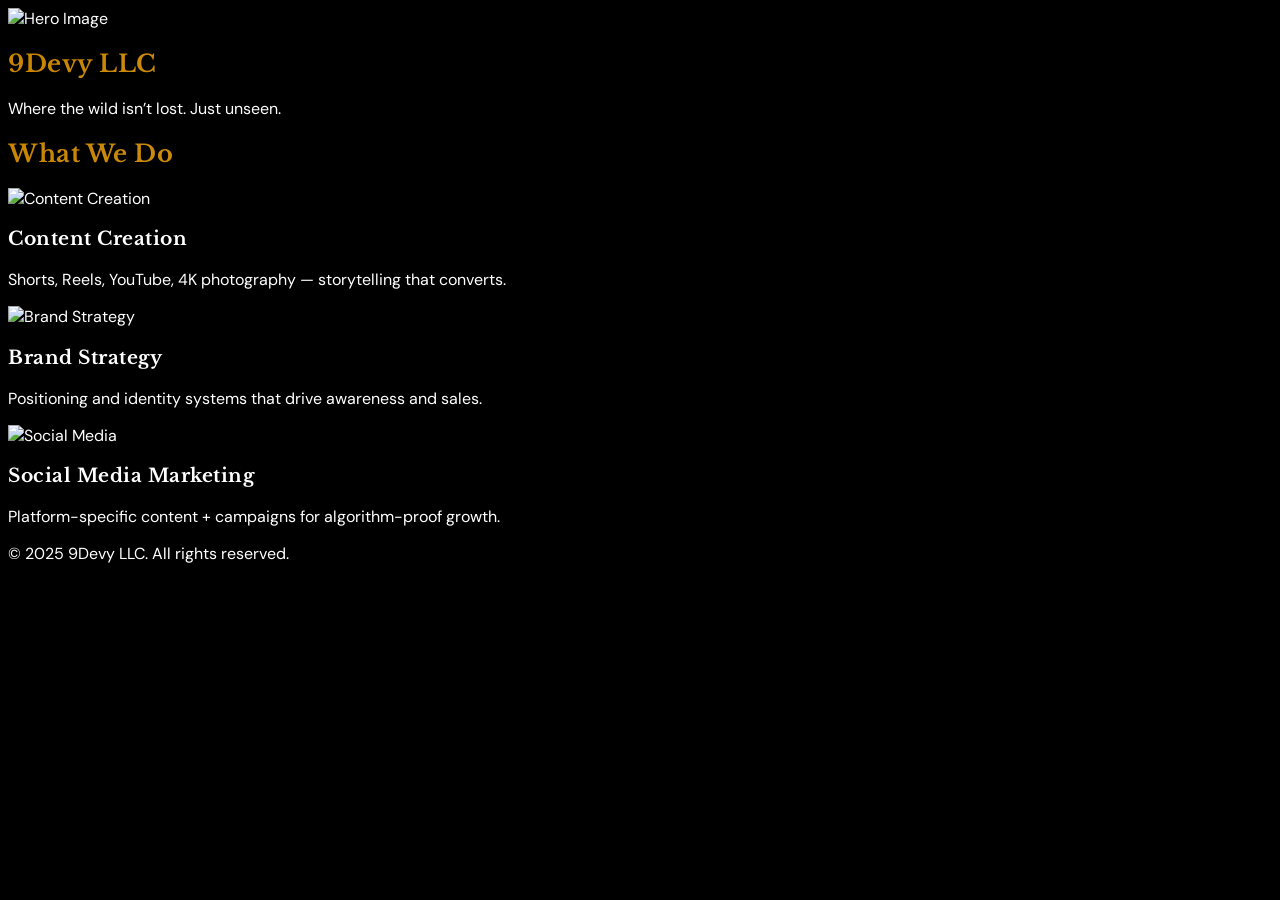
==== index.html @ cd8a5a73 "index.html" ====
<!DOCTYPE html>
<html lang="en" class="scroll-smooth">
<head>
  <meta charset="UTF-8" />
  <meta name="viewport" content="width=device-width, initial-scale=1.0" />
  <title>9Devy LLC — Where the Wild Isn’t Lost. Just Unseen.</title>
  <script src="https://cdn.tailwindcss.com"></script>
  <script src="https://unpkg.com/aos@2.3.4/dist/aos.js"></script>
  <link href="https://unpkg.com/aos@2.3.4/dist/aos.css" rel="stylesheet" />
  <link href="https://fonts.googleapis.com/css2?family=Libre+Baskerville:wght@700&family=DM+Sans:wght@400;700&display=swap" rel="stylesheet">
  <style>
    body {
      font-family: 'DM Sans', sans-serif;
      background-color: #000;
      color: #fff;
    }
    h1, h2, h3 {
      font-family: 'Libre Baskerville', serif;
      letter-spacing: 0.5px;
    }
    .gold-gradient {
      background: linear-gradient(to right, #C78500, #e3b062);
      -webkit-background-clip: text;
      -webkit-text-fill-color: transparent;
    }
    .overlay {
      background: linear-gradient(to bottom, rgba(0,0,0,0.4), rgba(0,0,0,0.8));
    }
  </style>
</head>

<body class="overflow-x-hidden">

  <!-- Hero Section -->
  <section class="relative h-screen flex items-center justify-center text-center">
    <img src="https://images.unsplash.com/photo-1506744038136-46273834b3fb?auto=format&fit=crop&w=1600&q=80" class="absolute inset-0 w-full h-full object-cover" alt="Hero Image" />
    <div class="absolute inset-0 overlay"></div>
    <div class="z-10 px-4">
      <h1 class="text-6xl md:text-7xl font-extrabold gold-gradient uppercase tracking-wider" data-aos="fade-up">9Devy LLC</h1>
      <p class="mt-6 text-xl text-gray-300 italic" data-aos="fade-up" data-aos-delay="200">Where the wild isn’t lost. Just unseen.</p>
    </div>
  </section>

  <!-- Services Section -->
  <section class="py-24 px-6 bg-black">
    <div class="max-w-6xl mx-auto text-center">
      <h2 class="text-5xl font-bold gold-gradient uppercase mb-16" data-aos="fade-up">What We Do</h2>
      <div class="grid md:grid-cols-3 gap-10">
        <div class="relative rounded-xl overflow-hidden shadow-lg group" data-aos="zoom-in">
          <img src="https://images.unsplash.com/photo-1580894732444-12fd6b9b1a06?auto=format&fit=crop&w=800&q=80" class="w-full h-64 object-cover group-hover:scale-105 transition-transform duration-500" alt="Content Creation">
          <div class="absolute inset-0 bg-black bg-opacity-70 p-8 flex flex-col justify-end">
            <h3 class="text-2xl font-semibold text-white mb-2">Content Creation</h3>
            <p class="text-gray-400 text-sm">Shorts, Reels, YouTube, 4K photography — storytelling that converts.</p>
          </div>
        </div>

        <div class="relative rounded-xl overflow-hidden shadow-lg group" data-aos="zoom-in" data-aos-delay="100">
          <img src="https://images.unsplash.com/photo-1515378791036-0648a3ef77b2?auto=format&fit=crop&w=800&q=80" class="w-full h-64 object-cover group-hover:scale-105 transition-transform duration-500" alt="Brand Strategy">
          <div class="absolute inset-0 bg-black bg-opacity-70 p-8 flex flex-col justify-end">
            <h3 class="text-2xl font-semibold text-white mb-2">Brand Strategy</h3>
            <p class="text-gray-400 text-sm">Positioning and identity systems that drive awareness and sales.</p>
          </div>
        </div>

        <div class="relative rounded-xl overflow-hidden shadow-lg group" data-aos="zoom-in" data-aos-delay="200">
          <img src="https://images.unsplash.com/photo-1606761568499-6b4083f0f1a3?auto=format&fit=crop&w=800&q=80" class="w-full h-64 object-cover group-hover:scale-105 transition-transform duration-500" alt="Social Media">
          <div class="absolute inset-0 bg-black bg-opacity-70 p-8 flex flex-col justify-end">
            <h3 class="text-2xl font-semibold text-white mb-2">Social Media Marketing</h3>
            <p class="text-gray-400 text-sm">Platform-specific content + campaigns for algorithm-proof growth.</p>
          </div>
        </div>
      </div>
    </div>
  </section>

  <!-- Footer -->
  <footer class="bg-black text-gray-500 py-10 text-center text-sm border-t border-[#222]">
    <p>&copy; 2025 9Devy LLC. All rights reserved.</p>
  </footer>

  <script>
    AOS.init();
  </script>
</body>
</html>
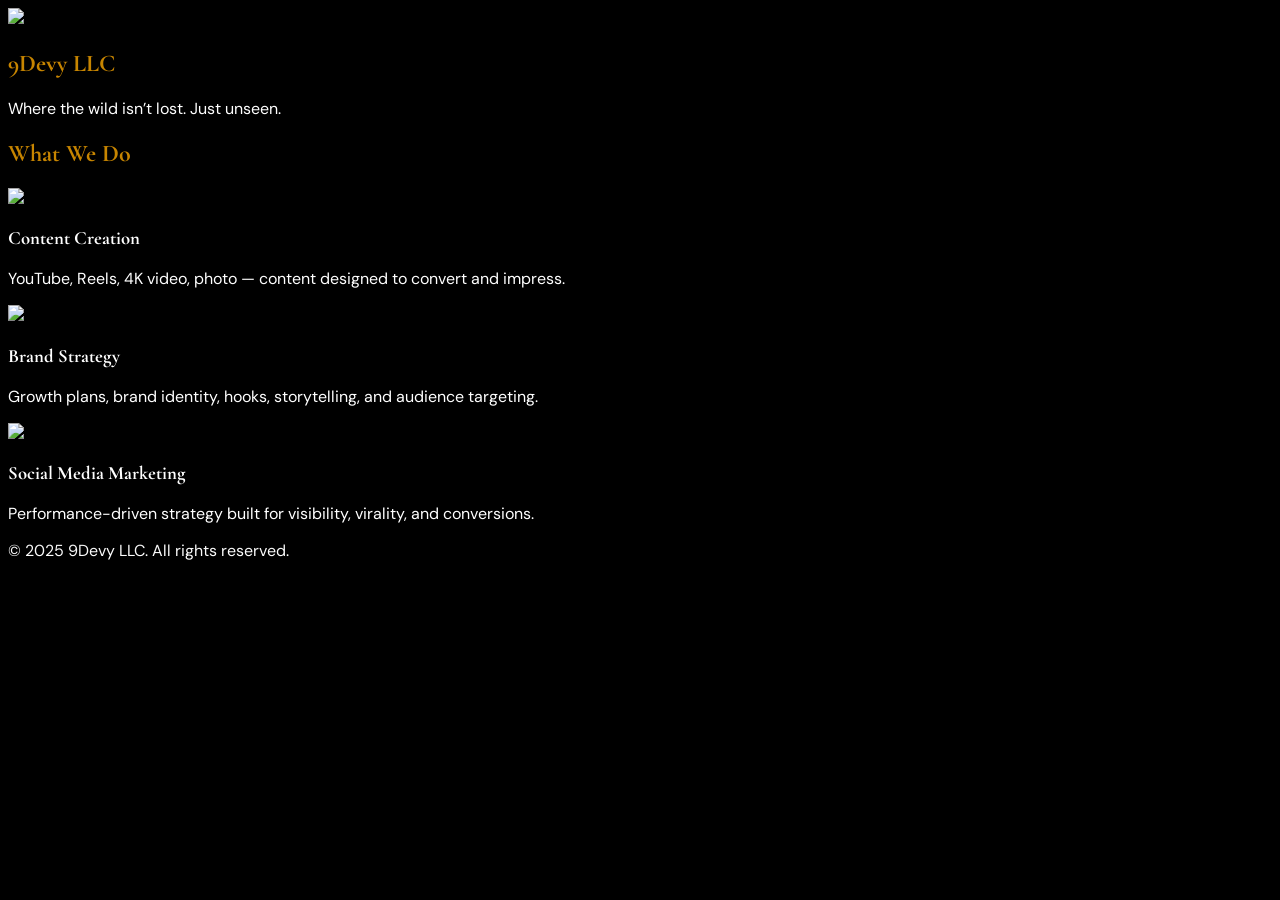
==== commit 8c720f1e: "Update index.html" ====
--- a/index.html
+++ b/index.html
@@ -1,13 +1,13 @@
 <!DOCTYPE html>
-<html lang="en" class="scroll-smooth">
+<html lang="en">
 <head>
   <meta charset="UTF-8" />
   <meta name="viewport" content="width=device-width, initial-scale=1.0" />
-  <title>9Devy LLC — Where the Wild Isn’t Lost. Just Unseen.</title>
+  <title>9Devy LLC — Creative Growth</title>
   <script src="https://cdn.tailwindcss.com"></script>
   <script src="https://unpkg.com/aos@2.3.4/dist/aos.js"></script>
   <link href="https://unpkg.com/aos@2.3.4/dist/aos.css" rel="stylesheet" />
-  <link href="https://fonts.googleapis.com/css2?family=Libre+Baskerville:wght@700&family=DM+Sans:wght@400;700&display=swap" rel="stylesheet">
+  <link href="https://fonts.googleapis.com/css2?family=Cormorant+Garamond:wght@600;700&family=DM+Sans:wght@400;700&display=swap" rel="stylesheet">
   <style>
     body {
       font-family: 'DM Sans', sans-serif;
@@ -15,58 +15,57 @@
       color: #fff;
     }
     h1, h2, h3 {
-      font-family: 'Libre Baskerville', serif;
-      letter-spacing: 0.5px;
+      font-family: 'Cormorant Garamond', serif;
     }
-    .gold-gradient {
-      background: linear-gradient(to right, #C78500, #e3b062);
-      -webkit-background-clip: text;
-      -webkit-text-fill-color: transparent;
+    .gold {
+      color: #C78500;
     }
     .overlay {
-      background: linear-gradient(to bottom, rgba(0,0,0,0.4), rgba(0,0,0,0.8));
+      background: linear-gradient(to bottom, rgba(0,0,0,0.5), #000);
+    }
+    .card-shadow {
+      box-shadow: 0 10px 20px rgba(0,0,0,0.4);
     }
   </style>
 </head>
-
 <body class="overflow-x-hidden">
-
-  <!-- Hero Section -->
+  <!-- Hero -->
   <section class="relative h-screen flex items-center justify-center text-center">
-    <img src="https://images.unsplash.com/photo-1506744038136-46273834b3fb?auto=format&fit=crop&w=1600&q=80" class="absolute inset-0 w-full h-full object-cover" alt="Hero Image" />
+    <img src="https://images.unsplash.com/photo-1527255141490-3f4ec6c04b44?auto=format&fit=crop&w=1600&q=80" class="absolute inset-0 w-full h-full object-cover" />
     <div class="absolute inset-0 overlay"></div>
-    <div class="z-10 px-4">
-      <h1 class="text-6xl md:text-7xl font-extrabold gold-gradient uppercase tracking-wider" data-aos="fade-up">9Devy LLC</h1>
-      <p class="mt-6 text-xl text-gray-300 italic" data-aos="fade-up" data-aos-delay="200">Where the wild isn’t lost. Just unseen.</p>
+    <div class="z-10 px-6" data-aos="fade-up">
+      <h1 class="text-6xl md:text-7xl font-bold gold uppercase tracking-widest">9Devy LLC</h1>
+      <p class="mt-4 text-xl text-gray-300 italic">Where the wild isn’t lost. Just unseen.</p>
     </div>
   </section>
 
-  <!-- Services Section -->
-  <section class="py-24 px-6 bg-black">
+  <!-- Services -->
+  <section class="py-20 px-6 bg-black">
     <div class="max-w-6xl mx-auto text-center">
-      <h2 class="text-5xl font-bold gold-gradient uppercase mb-16" data-aos="fade-up">What We Do</h2>
+      <h2 class="text-5xl font-bold gold uppercase mb-16" data-aos="fade-up">What We Do</h2>
       <div class="grid md:grid-cols-3 gap-10">
-        <div class="relative rounded-xl overflow-hidden shadow-lg group" data-aos="zoom-in">
-          <img src="https://images.unsplash.com/photo-1580894732444-12fd6b9b1a06?auto=format&fit=crop&w=800&q=80" class="w-full h-64 object-cover group-hover:scale-105 transition-transform duration-500" alt="Content Creation">
-          <div class="absolute inset-0 bg-black bg-opacity-70 p-8 flex flex-col justify-end">
-            <h3 class="text-2xl font-semibold text-white mb-2">Content Creation</h3>
-            <p class="text-gray-400 text-sm">Shorts, Reels, YouTube, 4K photography — storytelling that converts.</p>
+        <!-- Card 1 -->
+        <div class="rounded-xl overflow-hidden card-shadow group" data-aos="fade-up" data-aos-delay="100">
+          <img src="https://images.unsplash.com/photo-1581090464777-f3220bbe1b8e?auto=format&fit=crop&w=800&q=80" class="w-full h-60 object-cover group-hover:scale-105 transition-transform duration-500" />
+          <div class="bg-[#111] p-6">
+            <h3 class="text-2xl font-semibold mb-2">Content Creation</h3>
+            <p class="text-gray-400 text-sm">YouTube, Reels, 4K video, photo — content designed to convert and impress.</p>
           </div>
         </div>
-
-        <div class="relative rounded-xl overflow-hidden shadow-lg group" data-aos="zoom-in" data-aos-delay="100">
-          <img src="https://images.unsplash.com/photo-1515378791036-0648a3ef77b2?auto=format&fit=crop&w=800&q=80" class="w-full h-64 object-cover group-hover:scale-105 transition-transform duration-500" alt="Brand Strategy">
-          <div class="absolute inset-0 bg-black bg-opacity-70 p-8 flex flex-col justify-end">
-            <h3 class="text-2xl font-semibold text-white mb-2">Brand Strategy</h3>
-            <p class="text-gray-400 text-sm">Positioning and identity systems that drive awareness and sales.</p>
+        <!-- Card 2 -->
+        <div class="rounded-xl overflow-hidden card-shadow group" data-aos="fade-up" data-aos-delay="200">
+          <img src="https://images.unsplash.com/photo-1595152772835-219674b2a8a0?auto=format&fit=crop&w=800&q=80" class="w-full h-60 object-cover group-hover:scale-105 transition-transform duration-500" />
+          <div class="bg-[#111] p-6">
+            <h3 class="text-2xl font-semibold mb-2">Brand Strategy</h3>
+            <p class="text-gray-400 text-sm">Growth plans, brand identity, hooks, storytelling, and audience targeting.</p>
           </div>
         </div>
-
-        <div class="relative rounded-xl overflow-hidden shadow-lg group" data-aos="zoom-in" data-aos-delay="200">
-          <img src="https://images.unsplash.com/photo-1606761568499-6b4083f0f1a3?auto=format&fit=crop&w=800&q=80" class="w-full h-64 object-cover group-hover:scale-105 transition-transform duration-500" alt="Social Media">
-          <div class="absolute inset-0 bg-black bg-opacity-70 p-8 flex flex-col justify-end">
-            <h3 class="text-2xl font-semibold text-white mb-2">Social Media Marketing</h3>
-            <p class="text-gray-400 text-sm">Platform-specific content + campaigns for algorithm-proof growth.</p>
+        <!-- Card 3 -->
+        <div class="rounded-xl overflow-hidden card-shadow group" data-aos="fade-up" data-aos-delay="300">
+          <img src="https://images.unsplash.com/photo-1504384308090-c894fdcc538d?auto=format&fit=crop&w=800&q=80" class="w-full h-60 object-cover group-hover:scale-105 transition-transform duration-500" />
+          <div class="bg-[#111] p-6">
+            <h3 class="text-2xl font-semibold mb-2">Social Media Marketing</h3>
+            <p class="text-gray-400 text-sm">Performance-driven strategy built for visibility, virality, and conversions.</p>
           </div>
         </div>
       </div>
@@ -74,12 +73,10 @@
   </section>
 
   <!-- Footer -->
-  <footer class="bg-black text-gray-500 py-10 text-center text-sm border-t border-[#222]">
+  <footer class="bg-[#000] text-gray-500 py-10 text-center text-sm border-t border-[#222]">
     <p>&copy; 2025 9Devy LLC. All rights reserved.</p>
   </footer>
 
-  <script>
-    AOS.init();
-  </script>
+  <script>AOS.init();</script>
 </body>
 </html>
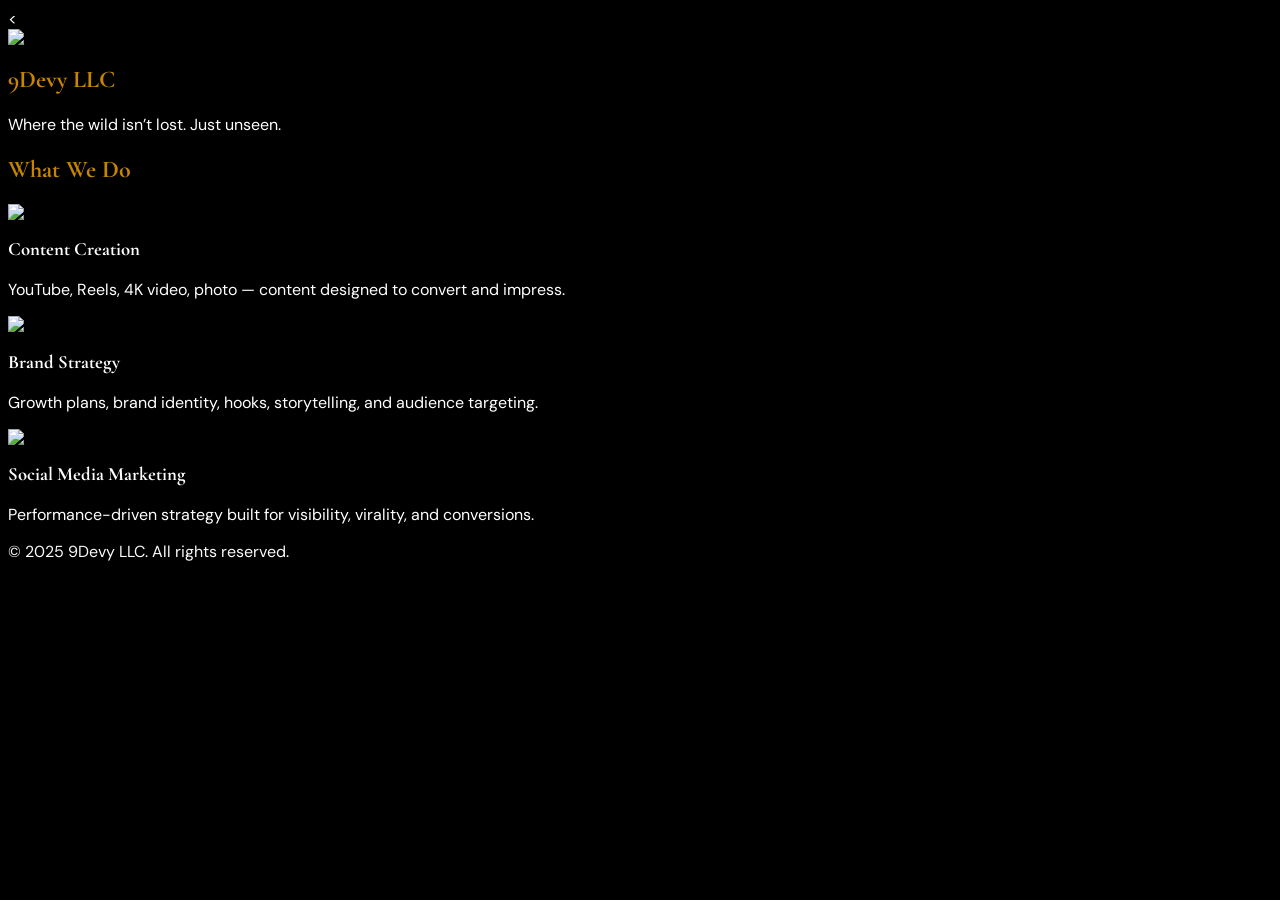
==== commit 41182b04: "Update index.html" ====
--- a/index.html
+++ b/index.html
@@ -1,4 +1,4 @@
-<!DOCTYPE html>
+<<!DOCTYPE html>
 <html lang="en">
 <head>
   <meta charset="UTF-8" />
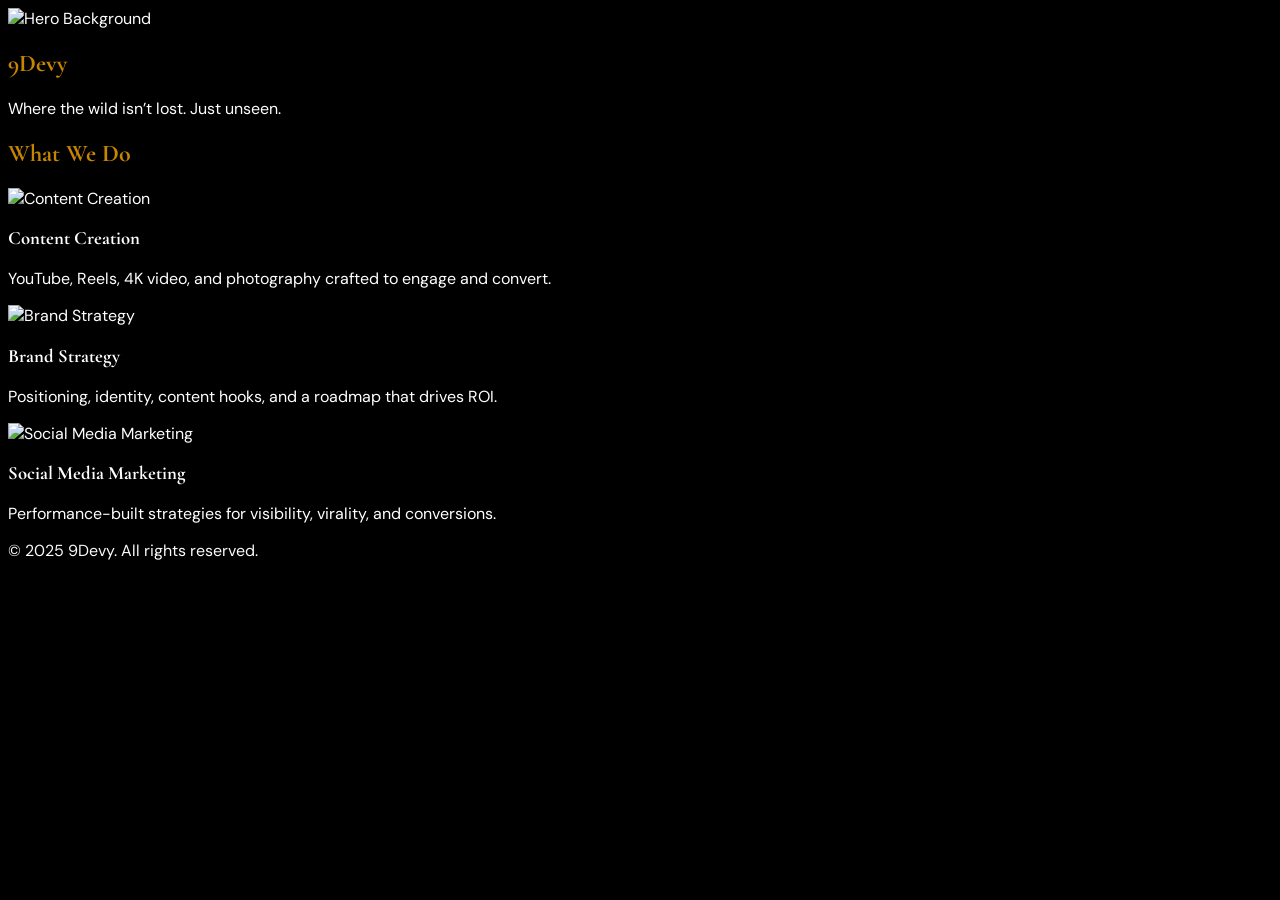
==== commit bbfb5816: "Update index.html" ====
--- a/index.html
+++ b/index.html
@@ -1,9 +1,9 @@
-<<!DOCTYPE html>
+<!DOCTYPE html>
 <html lang="en">
 <head>
   <meta charset="UTF-8" />
   <meta name="viewport" content="width=device-width, initial-scale=1.0" />
-  <title>9Devy LLC — Creative Growth</title>
+  <title>9Devy — Where the Wild Isn’t Lost</title>
   <script src="https://cdn.tailwindcss.com"></script>
   <script src="https://unpkg.com/aos@2.3.4/dist/aos.js"></script>
   <link href="https://unpkg.com/aos@2.3.4/dist/aos.css" rel="stylesheet" />
@@ -31,10 +31,10 @@
 <body class="overflow-x-hidden">
   <!-- Hero -->
   <section class="relative h-screen flex items-center justify-center text-center">
-    <img src="https://images.unsplash.com/photo-1527255141490-3f4ec6c04b44?auto=format&fit=crop&w=1600&q=80" class="absolute inset-0 w-full h-full object-cover" />
+    <img src="images/hero.jpg" class="absolute inset-0 w-full h-full object-cover" alt="Hero Background" />
     <div class="absolute inset-0 overlay"></div>
     <div class="z-10 px-6" data-aos="fade-up">
-      <h1 class="text-6xl md:text-7xl font-bold gold uppercase tracking-widest">9Devy LLC</h1>
+      <h1 class="text-6xl md:text-7xl font-bold gold uppercase tracking-widest">9Devy</h1>
       <p class="mt-4 text-xl text-gray-300 italic">Where the wild isn’t lost. Just unseen.</p>
     </div>
   </section>
@@ -44,28 +44,28 @@
     <div class="max-w-6xl mx-auto text-center">
       <h2 class="text-5xl font-bold gold uppercase mb-16" data-aos="fade-up">What We Do</h2>
       <div class="grid md:grid-cols-3 gap-10">
-        <!-- Card 1 -->
+        <!-- Content Creation -->
         <div class="rounded-xl overflow-hidden card-shadow group" data-aos="fade-up" data-aos-delay="100">
-          <img src="https://images.unsplash.com/photo-1581090464777-f3220bbe1b8e?auto=format&fit=crop&w=800&q=80" class="w-full h-60 object-cover group-hover:scale-105 transition-transform duration-500" />
+          <img src="images/content.jpg" class="w-full h-60 object-cover group-hover:scale-105 transition-transform duration-500" alt="Content Creation">
           <div class="bg-[#111] p-6">
             <h3 class="text-2xl font-semibold mb-2">Content Creation</h3>
-            <p class="text-gray-400 text-sm">YouTube, Reels, 4K video, photo — content designed to convert and impress.</p>
+            <p class="text-gray-400 text-sm">YouTube, Reels, 4K video, and photography crafted to engage and convert.</p>
           </div>
         </div>
-        <!-- Card 2 -->
+        <!-- Brand Strategy -->
         <div class="rounded-xl overflow-hidden card-shadow group" data-aos="fade-up" data-aos-delay="200">
-          <img src="https://images.unsplash.com/photo-1595152772835-219674b2a8a0?auto=format&fit=crop&w=800&q=80" class="w-full h-60 object-cover group-hover:scale-105 transition-transform duration-500" />
+          <img src="images/brand.jpg" class="w-full h-60 object-cover group-hover:scale-105 transition-transform duration-500" alt="Brand Strategy">
           <div class="bg-[#111] p-6">
             <h3 class="text-2xl font-semibold mb-2">Brand Strategy</h3>
-            <p class="text-gray-400 text-sm">Growth plans, brand identity, hooks, storytelling, and audience targeting.</p>
+            <p class="text-gray-400 text-sm">Positioning, identity, content hooks, and a roadmap that drives ROI.</p>
           </div>
         </div>
-        <!-- Card 3 -->
+        <!-- Social Media -->
         <div class="rounded-xl overflow-hidden card-shadow group" data-aos="fade-up" data-aos-delay="300">
-          <img src="https://images.unsplash.com/photo-1504384308090-c894fdcc538d?auto=format&fit=crop&w=800&q=80" class="w-full h-60 object-cover group-hover:scale-105 transition-transform duration-500" />
+          <img src="images/social.jpg" class="w-full h-60 object-cover group-hover:scale-105 transition-transform duration-500" alt="Social Media Marketing">
           <div class="bg-[#111] p-6">
             <h3 class="text-2xl font-semibold mb-2">Social Media Marketing</h3>
-            <p class="text-gray-400 text-sm">Performance-driven strategy built for visibility, virality, and conversions.</p>
+            <p class="text-gray-400 text-sm">Performance-built strategies for visibility, virality, and conversions.</p>
           </div>
         </div>
       </div>
@@ -74,7 +74,7 @@
 
   <!-- Footer -->
   <footer class="bg-[#000] text-gray-500 py-10 text-center text-sm border-t border-[#222]">
-    <p>&copy; 2025 9Devy LLC. All rights reserved.</p>
+    <p>&copy; 2025 9Devy. All rights reserved.</p>
   </footer>
 
   <script>AOS.init();</script>
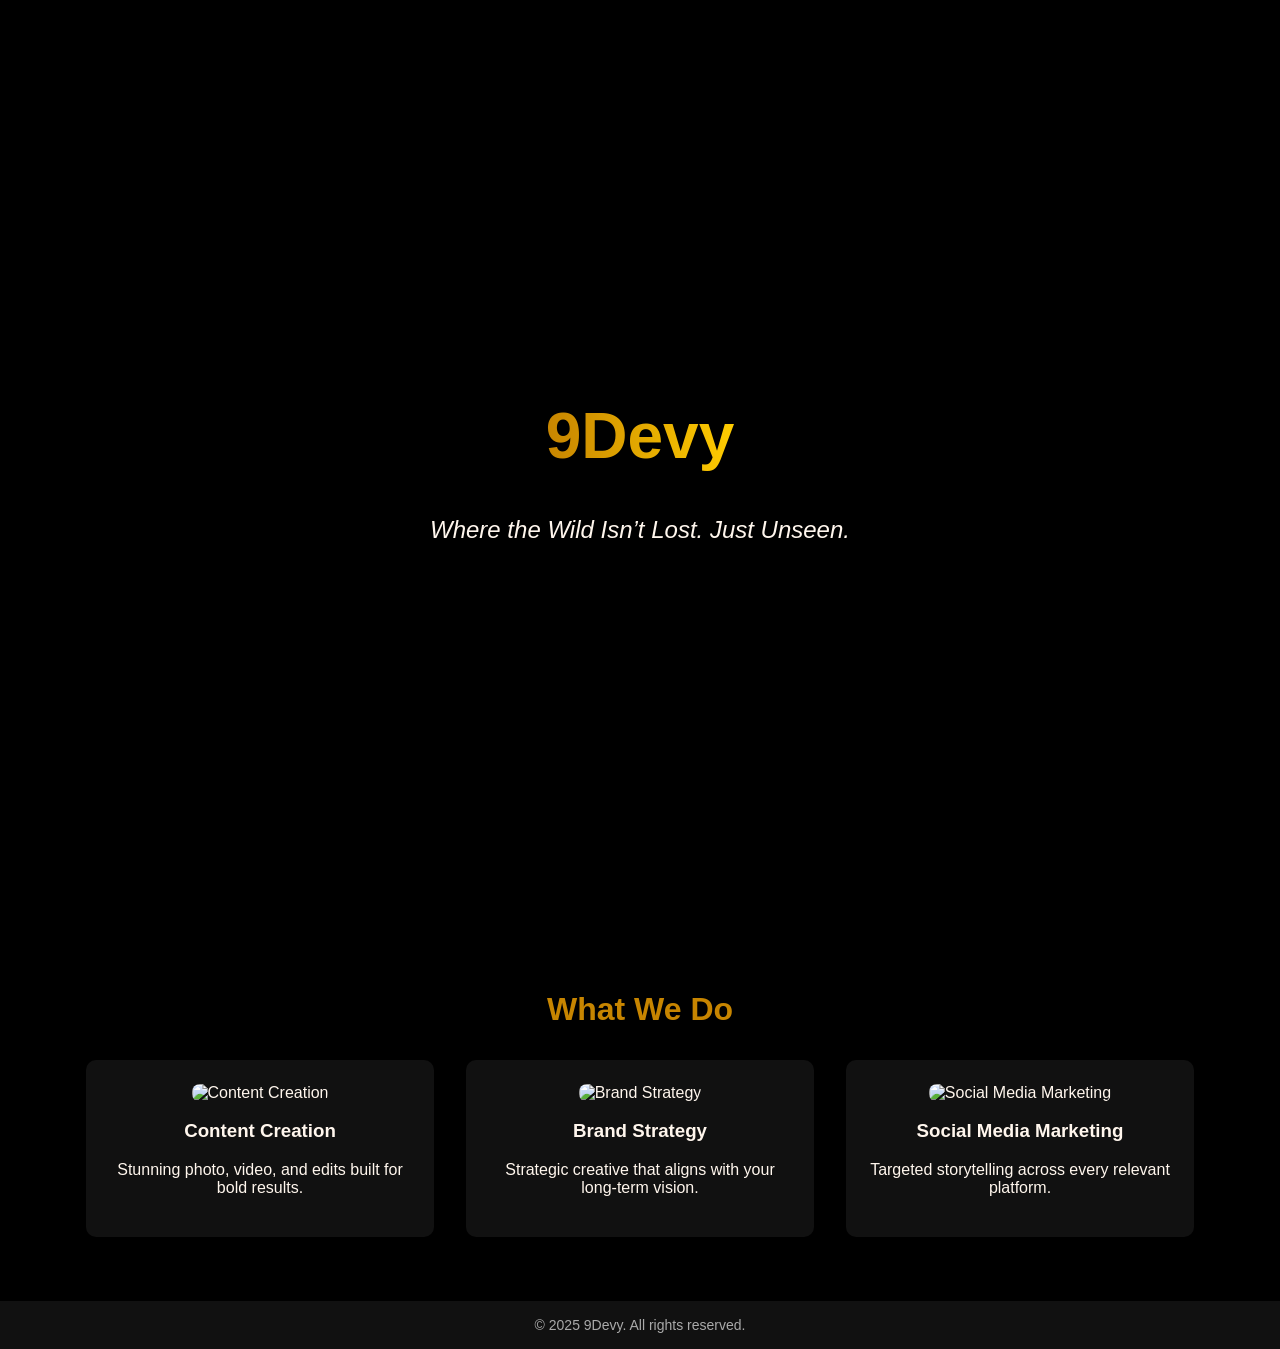
==== commit fef714de: "Update index.html" ====
--- a/index.html
+++ b/index.html
@@ -3,80 +3,118 @@
 <head>
   <meta charset="UTF-8" />
   <meta name="viewport" content="width=device-width, initial-scale=1.0" />
-  <title>9Devy — Where the Wild Isn’t Lost</title>
-  <script src="https://cdn.tailwindcss.com"></script>
-  <script src="https://unpkg.com/aos@2.3.4/dist/aos.js"></script>
-  <link href="https://unpkg.com/aos@2.3.4/dist/aos.css" rel="stylesheet" />
-  <link href="https://fonts.googleapis.com/css2?family=Cormorant+Garamond:wght@600;700&family=DM+Sans:wght@400;700&display=swap" rel="stylesheet">
+  <title>9Devy LLC – Where the Wild Isn’t Lost. Just Unseen.</title>
   <style>
     body {
-      font-family: 'DM Sans', sans-serif;
-      background-color: #000;
-      color: #fff;
+      margin: 0;
+      font-family: 'Helvetica Neue', sans-serif;
+      background: #000;
+      color: #fff6ed;
     }
-    h1, h2, h3 {
-      font-family: 'Cormorant Garamond', serif;
+    header {
+      height: 100vh;
+      background: linear-gradient(to bottom, rgba(0, 0, 0, 0.7), #000), url('hero.jpg') no-repeat center center/cover;
+      display: flex;
+      flex-direction: column;
+      justify-content: center;
+      align-items: center;
+      text-align: center;
     }
-    .gold {
-      color: #C78500;
+    h1 {
+      font-size: 4rem;
+      background: linear-gradient(to right, #c78500, #ffcc00);
+      -webkit-background-clip: text;
+      color: transparent;
+      animation: fadeIn 2s ease-in-out;
     }
-    .overlay {
-      background: linear-gradient(to bottom, rgba(0,0,0,0.5), #000);
+    em {
+      font-size: 1.5rem;
+      font-style: italic;
+      animation: fadeIn 3s ease-in-out;
     }
-    .card-shadow {
-      box-shadow: 0 10px 20px rgba(0,0,0,0.4);
+    @keyframes fadeIn {
+      from { opacity: 0; transform: translateY(20px); }
+      to { opacity: 1; transform: translateY(0); }
+    }
+    .section {
+      padding: 4rem 2rem;
+      text-align: center;
+    }
+    .section h2 {
+      font-size: 2rem;
+      color: #c78500;
+      margin-bottom: 2rem;
+    }
+    .cards {
+      display: flex;
+      flex-wrap: wrap;
+      justify-content: center;
+      gap: 2rem;
+    }
+    .card {
+      background: #111;
+      padding: 1.5rem;
+      border-radius: 10px;
+      transition: transform 0.3s ease;
+      width: 300px;
+    }
+    .card:hover {
+      transform: scale(1.05);
+    }
+    .footer {
+      background: #111;
+      text-align: center;
+      padding: 1rem;
+      font-size: 0.875rem;
+      color: #aaa;
+    }
+
+    /* Mobile-first */
+    @media (max-width: 768px) {
+      .cards {
+        flex-direction: column;
+        align-items: center;
+      }
+      h1 {
+        font-size: 2.5rem;
+      }
+      em {
+        font-size: 1.2rem;
+      }
     }
   </style>
 </head>
-<body class="overflow-x-hidden">
-  <!-- Hero -->
-  <section class="relative h-screen flex items-center justify-center text-center">
-    <img src="images/hero.jpg" class="absolute inset-0 w-full h-full object-cover" alt="Hero Background" />
-    <div class="absolute inset-0 overlay"></div>
-    <div class="z-10 px-6" data-aos="fade-up">
-      <h1 class="text-6xl md:text-7xl font-bold gold uppercase tracking-widest">9Devy</h1>
-      <p class="mt-4 text-xl text-gray-300 italic">Where the wild isn’t lost. Just unseen.</p>
-    </div>
-  </section>
+<body>
 
-  <!-- Services -->
-  <section class="py-20 px-6 bg-black">
-    <div class="max-w-6xl mx-auto text-center">
-      <h2 class="text-5xl font-bold gold uppercase mb-16" data-aos="fade-up">What We Do</h2>
-      <div class="grid md:grid-cols-3 gap-10">
-        <!-- Content Creation -->
-        <div class="rounded-xl overflow-hidden card-shadow group" data-aos="fade-up" data-aos-delay="100">
-          <img src="images/content.jpg" class="w-full h-60 object-cover group-hover:scale-105 transition-transform duration-500" alt="Content Creation">
-          <div class="bg-[#111] p-6">
-            <h3 class="text-2xl font-semibold mb-2">Content Creation</h3>
-            <p class="text-gray-400 text-sm">YouTube, Reels, 4K video, and photography crafted to engage and convert.</p>
-          </div>
-        </div>
-        <!-- Brand Strategy -->
-        <div class="rounded-xl overflow-hidden card-shadow group" data-aos="fade-up" data-aos-delay="200">
-          <img src="images/brand.jpg" class="w-full h-60 object-cover group-hover:scale-105 transition-transform duration-500" alt="Brand Strategy">
-          <div class="bg-[#111] p-6">
-            <h3 class="text-2xl font-semibold mb-2">Brand Strategy</h3>
-            <p class="text-gray-400 text-sm">Positioning, identity, content hooks, and a roadmap that drives ROI.</p>
-          </div>
-        </div>
-        <!-- Social Media -->
-        <div class="rounded-xl overflow-hidden card-shadow group" data-aos="fade-up" data-aos-delay="300">
-          <img src="images/social.jpg" class="w-full h-60 object-cover group-hover:scale-105 transition-transform duration-500" alt="Social Media Marketing">
-          <div class="bg-[#111] p-6">
-            <h3 class="text-2xl font-semibold mb-2">Social Media Marketing</h3>
-            <p class="text-gray-400 text-sm">Performance-built strategies for visibility, virality, and conversions.</p>
-          </div>
-        </div>
+  <header>
+    <h1>9Devy</h1>
+    <em>Where the Wild Isn’t Lost. Just Unseen.</em>
+  </header>
+
+  <section class="section">
+    <h2>What We Do</h2>
+    <div class="cards">
+      <div class="card">
+        <img src="content.jpg" alt="Content Creation" style="width:100%; border-radius:8px;">
+        <h3>Content Creation</h3>
+        <p>Stunning photo, video, and edits built for bold results.</p>
+      </div>
+      <div class="card">
+        <img src="strategy.jpg" alt="Brand Strategy" style="width:100%; border-radius:8px;">
+        <h3>Brand Strategy</h3>
+        <p>Strategic creative that aligns with your long-term vision.</p>
+      </div>
+      <div class="card">
+        <img src="social.jpg" alt="Social Media Marketing" style="width:100%; border-radius:8px;">
+        <h3>Social Media Marketing</h3>
+        <p>Targeted storytelling across every relevant platform.</p>
       </div>
     </div>
   </section>
 
-  <!-- Footer -->
-  <footer class="bg-[#000] text-gray-500 py-10 text-center text-sm border-t border-[#222]">
-    <p>&copy; 2025 9Devy. All rights reserved.</p>
+  <footer class="footer">
+    © 2025 9Devy. All rights reserved.
   </footer>
 
-  <script>AOS.init();</script>
 </body>
 </html>
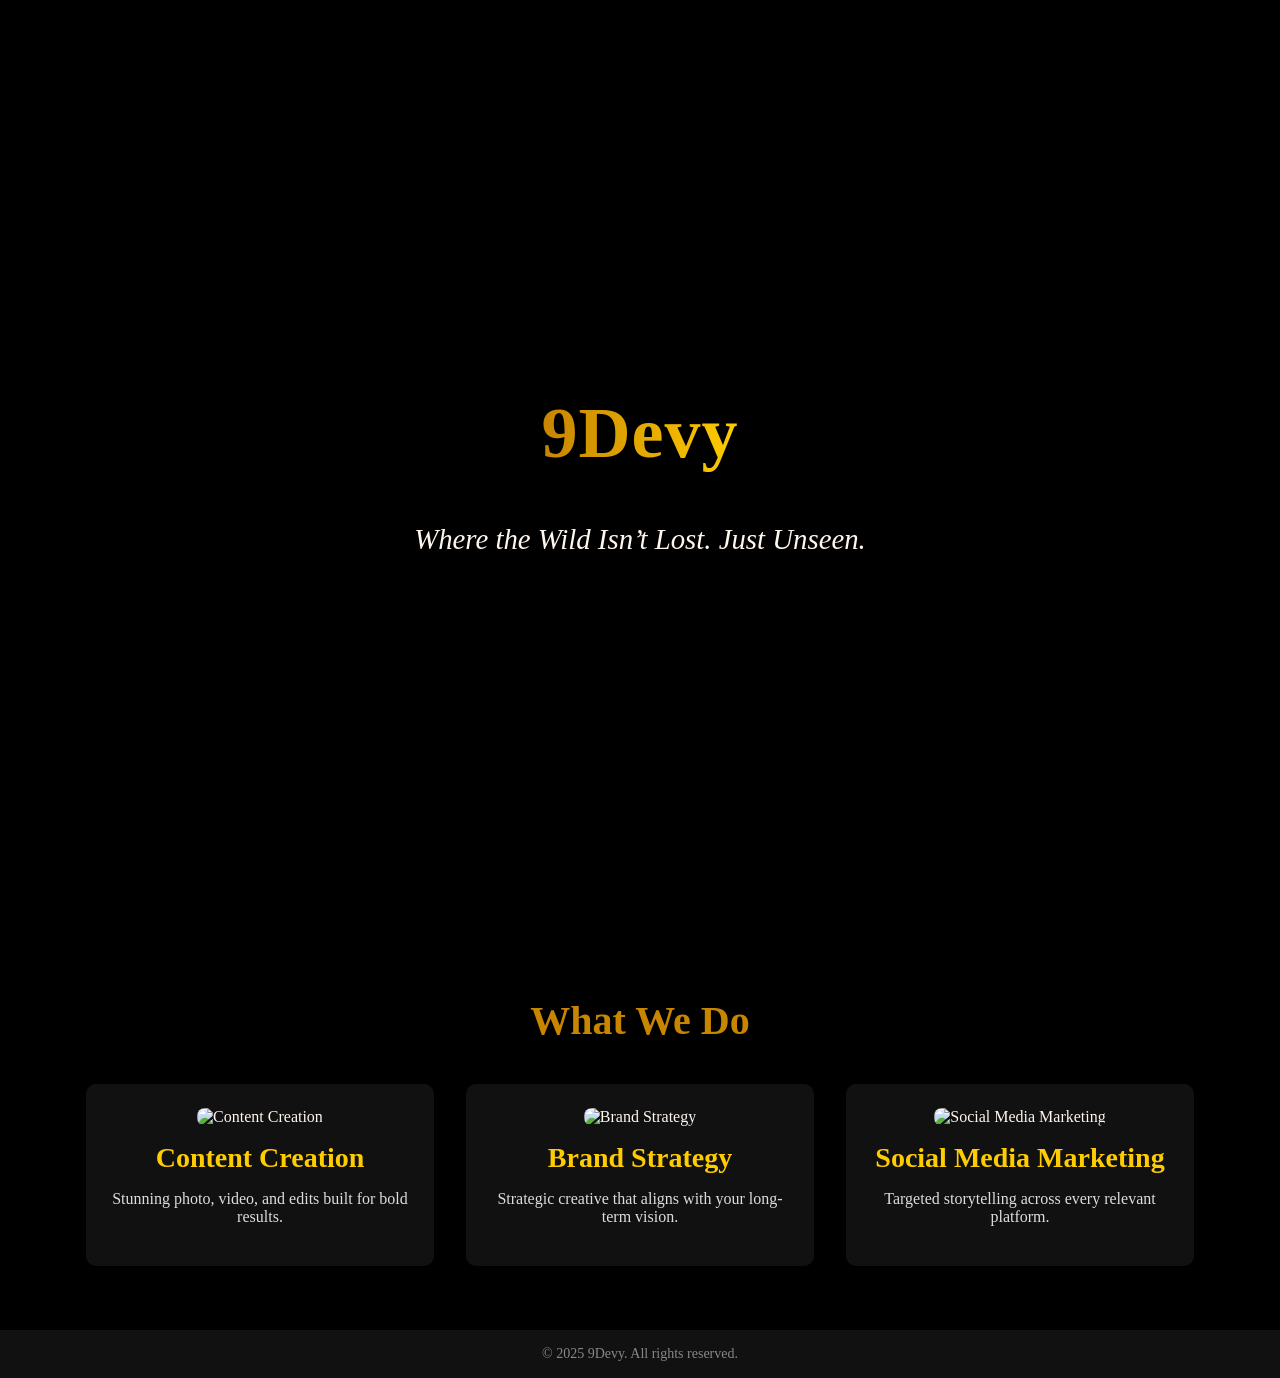
==== commit 144b10c7: "Update index.html" ====
--- a/index.html
+++ b/index.html
@@ -4,13 +4,22 @@
   <meta charset="UTF-8" />
   <meta name="viewport" content="width=device-width, initial-scale=1.0" />
   <title>9Devy LLC – Where the Wild Isn’t Lost. Just Unseen.</title>
+  <link href="https://fonts.googleapis.com/css2?family=Cinzel+Decorative:wght@700&family=Cochin&display=swap" rel="stylesheet">
   <style>
+    @font-face {
+      font-family: 'Bickham Script Pro';
+      src: local('Bickham Script Pro'), url('https://fonts.cdnfonts.com/s/10438/BickhamScriptProRegular.woff') format('woff');
+      font-weight: normal;
+      font-style: normal;
+    }
+
     body {
       margin: 0;
-      font-family: 'Helvetica Neue', sans-serif;
-      background: #000;
+      font-family: 'Cochin', serif;
+      background-color: #000;
       color: #fff6ed;
     }
+
     header {
       height: 100vh;
       background: linear-gradient(to bottom, rgba(0, 0, 0, 0.7), #000), url('hero.jpg') no-repeat center center/cover;
@@ -19,67 +28,105 @@
       justify-content: center;
       align-items: center;
       text-align: center;
+      padding: 0 2rem;
     }
+
     h1 {
-      font-size: 4rem;
+      font-family: 'Bickham Script Pro', cursive;
+      font-size: 4.5rem;
       background: linear-gradient(to right, #c78500, #ffcc00);
       -webkit-background-clip: text;
       color: transparent;
       animation: fadeIn 2s ease-in-out;
+      letter-spacing: 1px;
     }
+
     em {
-      font-size: 1.5rem;
       font-style: italic;
+      font-size: 1.8rem;
       animation: fadeIn 3s ease-in-out;
+      color: #fff6ed;
     }
+
     @keyframes fadeIn {
       from { opacity: 0; transform: translateY(20px); }
       to { opacity: 1; transform: translateY(0); }
     }
+
     .section {
       padding: 4rem 2rem;
       text-align: center;
     }
+
     .section h2 {
-      font-size: 2rem;
+      font-family: 'Bickham Script Pro', cursive;
+      font-size: 2.5rem;
       color: #c78500;
-      margin-bottom: 2rem;
+      margin-bottom: 2.5rem;
     }
+
     .cards {
       display: flex;
       flex-wrap: wrap;
       justify-content: center;
       gap: 2rem;
     }
+
     .card {
       background: #111;
       padding: 1.5rem;
       border-radius: 10px;
       transition: transform 0.3s ease;
       width: 300px;
+      box-shadow: 0 4px 15px rgba(0, 0, 0, 0.3);
     }
+
     .card:hover {
       transform: scale(1.05);
     }
+
+    .card h3 {
+      font-family: 'Bickham Script Pro', cursive;
+      font-size: 1.75rem;
+      color: #ffcc00;
+      margin: 1rem 0 0.5rem;
+    }
+
+    .card p {
+      font-family: 'Cochin', serif;
+      font-size: 1rem;
+      color: #ddd;
+    }
+
     .footer {
       background: #111;
       text-align: center;
       padding: 1rem;
       font-size: 0.875rem;
-      color: #aaa;
+      color: #888;
     }
 
-    /* Mobile-first */
+    /* Mobile */
     @media (max-width: 768px) {
       .cards {
         flex-direction: column;
         align-items: center;
       }
+
       h1 {
-        font-size: 2.5rem;
+        font-size: 3rem;
       }
+
       em {
-        font-size: 1.2rem;
+        font-size: 1.3rem;
+      }
+
+      .section {
+        padding: 3rem 1rem;
+      }
+
+      .card {
+        width: 90%;
       }
     }
   </style>
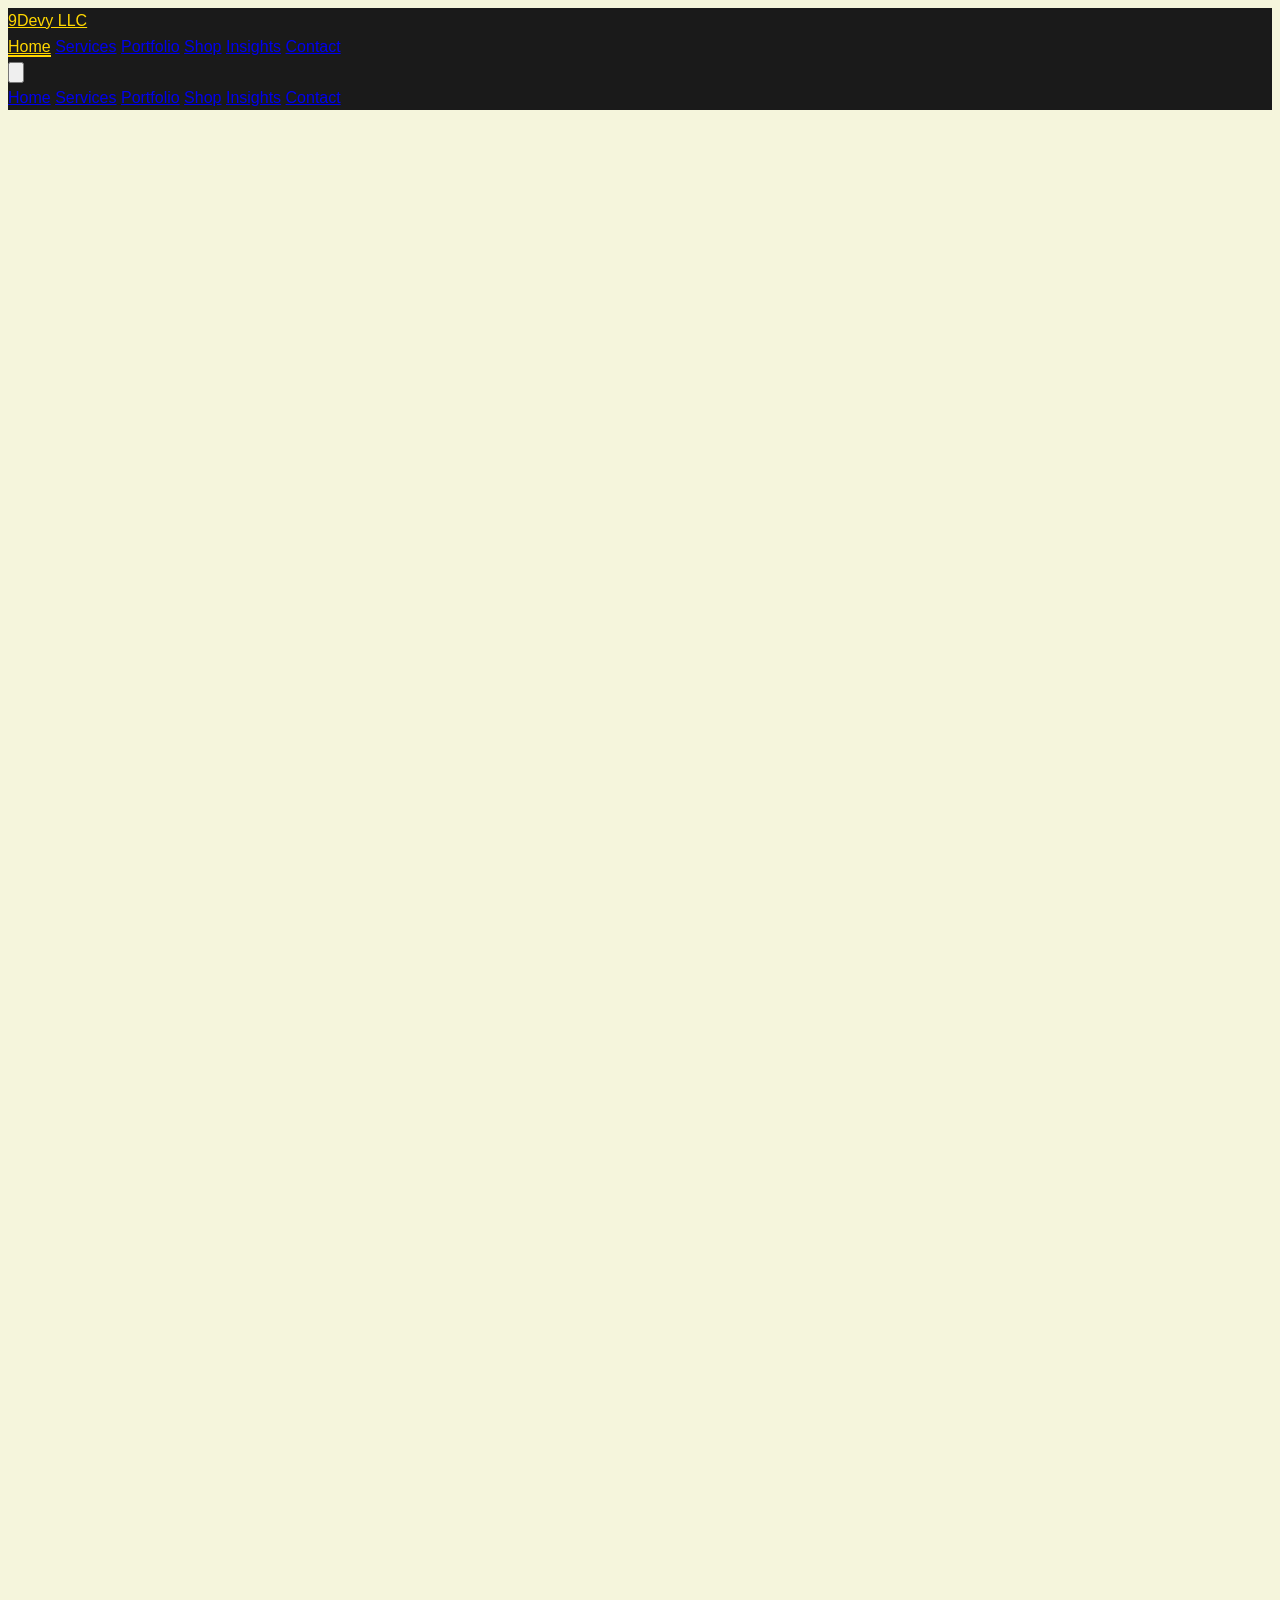
==== commit 35d97dab: "Update index.html" ====
--- a/index.html
+++ b/index.html
@@ -1,167 +1,451 @@
 <!DOCTYPE html>
 <html lang="en">
 <head>
-  <meta charset="UTF-8" />
-  <meta name="viewport" content="width=device-width, initial-scale=1.0" />
-  <title>9Devy LLC – Where the Wild Isn’t Lost. Just Unseen.</title>
-  <link href="https://fonts.googleapis.com/css2?family=Cinzel+Decorative:wght@700&family=Cochin&display=swap" rel="stylesheet">
-  <style>
-    @font-face {
-      font-family: 'Bickham Script Pro';
-      src: local('Bickham Script Pro'), url('https://fonts.cdnfonts.com/s/10438/BickhamScriptProRegular.woff') format('woff');
-      font-weight: normal;
-      font-style: normal;
+    <meta charset="UTF-8">
+    <meta name="viewport" content="width=device-width, initial-scale=1.0">
+    <title>9Devy LLC - Premium Visual Studio</title>
+    <meta name="description" content="9Devy LLC is a premium visual studio specializing in videography, photography, and social media optimization for luxury brands. Elevate your brand's visual story.">
+    <meta name="keywords" content="9Devy LLC, visual studio, videography, photography, social media optimization, luxury brands, high-end, digital presence, creative studio, brand building, SEO, UX/UI">
+
+    <script src="https://cdn.tailwindcss.com"></script>
+
+    <style>
+        /* Define color palette: Black, Ivory, Gold */
+        :root {
+            --color-primary-dark: #1a1a1a; /* Near black */
+            --color-secondary-light: #f5f5dc; /* Ivory */
+            --color-accent-gold: #FFD700; /* Gold */
+            --color-text-dark: #333333;
+            --color-text-light: #ffffff;
+        }
+
+        body {
+            font-family: 'Inter', sans-serif; /* A modern, clean font */
+            background-color: var(--color-secondary-light);
+            color: var(--color-text-dark);
+            line-height: 1.6;
+        }
+
+        /* Custom utility classes for the theme */
+       .bg-primary-dark { background-color: var(--color-primary-dark); }
+       .text-accent-gold { color: var(--color-accent-gold); }
+       .border-accent-gold { border-color: var(--color-accent-gold); }
+       .btn-gold {
+            background-color: var(--color-accent-gold);
+            color: var(--color-primary-dark);
+            padding: 0.75rem 1.5rem;
+            border-radius: 0.375rem;
+            font-weight: 600;
+            transition: background-color 0.3s ease;
+        }
+       .btn-gold:hover {
+            background-color: #e6c300; /* Slightly darker gold on hover */
+        }
+
+        /* Navigation active state */
+       .nav-link.active {
+            color: var(--color-accent-gold);
+            border-bottom: 2px solid var(--color-accent-gold);
+        }
+
+        /* Portfolio filtering */
+       .filter-button {
+            padding: 0.5rem 1rem;
+            border-radius: 0.25rem;
+            background-color: #e5e7eb;
+            color: var(--color-primary-dark);
+            cursor: pointer;
+            transition: background-color 0.3s ease, color 0.3s ease;
+        }
+       .filter-button.active,.filter-button:hover {
+            background-color: var(--color-accent-gold);
+            color: var(--color-primary-dark);
+        }
+       .portfolio-item {
+            display: none; /* Hidden by default, shown by JS */
+        }
+       .portfolio-item.show {
+            display: block; /* Or flex, grid, etc. depending on layout */
+        }
+
+        /* Subtle animations for sections */
+       .fade-in {
+            opacity: 0;
+            transform: translateY(20px);
+            transition: opacity 0.6s ease-out, transform 0.6s ease-out;
+        }
+       .fade-in.appear {
+            opacity: 1;
+            transform: translateY(0);
+        }
+
+        /* Cookie Consent Banner */
+        #cookie-banner {
+            position: fixed;
+            bottom: 0;
+            left: 0;
+            width: 100%;
+            background-color: var(--color-primary-dark);
+            color: var(--color-text-light);
+            padding: 1rem 2rem;
+            display: flex;
+            flex-direction: column;
+            align-items: center;
+            justify-content: space-between;
+            z-index: 1000;
+            box-shadow: 0 -2px 10px rgba(0,0,0,0.2);
+        }
+        @media (min-width: 768px) {
+            #cookie-banner {
+                flex-direction: row;
+            }
+        }
+        #cookie-banner button {
+            background-color: var(--color-accent-gold);
+            color: var(--color-primary-dark);
+            padding: 0.5rem 1rem;
+            border-radius: 0.25rem;
+            font-weight: 600;
+            transition: background-color 0.3s ease;
+            margin-top: 0.5rem;
+        }
+        #cookie-banner button:hover {
+            background-color: #e6c300;
+        }
+    </style>
+
+    <script type="application/ld+json">
+    {
+      "@context": "https://schema.org",
+      "@type": "Organization",
+      "name": "9Devy LLC",
+      "url": "https://www.9devyllc.com",
+      "logo": "https://www.9devyllc.com/logo.png",
+      "contactPoint": {
+        "@type": "ContactPoint",
+        "telephone": "+1-555-123-4567",
+        "contactType": "Customer Service"
+      },
+      "sameAs": [
+        "https://www.instagram.com/9devyllc",
+        "https://www.youtube.com/@9devyllc",
+        "https://www.tiktok.com/@9devyllc"
+      ],
+      "description": "9Devy LLC is a premium visual studio specializing in videography, photography, and social media optimization for luxury brands, crafting magnetic online identities and growth infrastructure."
     }
-
-    body {
-      margin: 0;
-      font-family: 'Cochin', serif;
-      background-color: #000;
-      color: #fff6ed;
-    }
-
-    header {
-      height: 100vh;
-      background: linear-gradient(to bottom, rgba(0, 0, 0, 0.7), #000), url('hero.jpg') no-repeat center center/cover;
-      display: flex;
-      flex-direction: column;
-      justify-content: center;
-      align-items: center;
-      text-align: center;
-      padding: 0 2rem;
-    }
-
-    h1 {
-      font-family: 'Bickham Script Pro', cursive;
-      font-size: 4.5rem;
-      background: linear-gradient(to right, #c78500, #ffcc00);
-      -webkit-background-clip: text;
-      color: transparent;
-      animation: fadeIn 2s ease-in-out;
-      letter-spacing: 1px;
-    }
-
-    em {
-      font-style: italic;
-      font-size: 1.8rem;
-      animation: fadeIn 3s ease-in-out;
-      color: #fff6ed;
-    }
-
-    @keyframes fadeIn {
-      from { opacity: 0; transform: translateY(20px); }
-      to { opacity: 1; transform: translateY(0); }
-    }
-
-    .section {
-      padding: 4rem 2rem;
-      text-align: center;
-    }
-
-    .section h2 {
-      font-family: 'Bickham Script Pro', cursive;
-      font-size: 2.5rem;
-      color: #c78500;
-      margin-bottom: 2.5rem;
-    }
-
-    .cards {
-      display: flex;
-      flex-wrap: wrap;
-      justify-content: center;
-      gap: 2rem;
-    }
-
-    .card {
-      background: #111;
-      padding: 1.5rem;
-      border-radius: 10px;
-      transition: transform 0.3s ease;
-      width: 300px;
-      box-shadow: 0 4px 15px rgba(0, 0, 0, 0.3);
-    }
-
-    .card:hover {
-      transform: scale(1.05);
-    }
-
-    .card h3 {
-      font-family: 'Bickham Script Pro', cursive;
-      font-size: 1.75rem;
-      color: #ffcc00;
-      margin: 1rem 0 0.5rem;
-    }
-
-    .card p {
-      font-family: 'Cochin', serif;
-      font-size: 1rem;
-      color: #ddd;
-    }
-
-    .footer {
-      background: #111;
-      text-align: center;
-      padding: 1rem;
-      font-size: 0.875rem;
-      color: #888;
-    }
-
-    /* Mobile */
-    @media (max-width: 768px) {
-      .cards {
-        flex-direction: column;
-        align-items: center;
-      }
-
-      h1 {
-        font-size: 3rem;
-      }
-
-      em {
-        font-size: 1.3rem;
-      }
-
-      .section {
-        padding: 3rem 1rem;
-      }
-
-      .card {
-        width: 90%;
+    </script>
+    <script type="application/ld+json">
+    {
+      "@context": "https://schema.org",
+      "@type": "Service",
+      "serviceType": "Videography Services",
+      "provider": {
+        "@type": "Organization",
+        "name": "9Devy LLC"
+      },
+      "description": "High-end videography production for luxury brands, including corporate videos, commercials, and event coverage, designed to elevate visual storytelling.",
+      "areaServed": {
+        "@type": "Place",
+        "name": "Global"
+      },
+      "hasOfferCatalog": {
+        "@type": "OfferCatalog",
+        "name": "9Devy LLC Service Packages",
+        "itemListElement":
+          },
+          {
+            "@type": "OfferCatalog",
+            "name": "Photography Packages",
+            "itemListElement":
+          },
+          {
+            "@type": "OfferCatalog",
+            "name": "Social Media Optimization Packages",
+            "itemListElement":
+          }
+        ]
       }
     }
-  </style>
+    </script>
 </head>
-<body>
-
-  <header>
-    <h1>9Devy</h1>
-    <em>Where the Wild Isn’t Lost. Just Unseen.</em>
-  </header>
-
-  <section class="section">
-    <h2>What We Do</h2>
-    <div class="cards">
-      <div class="card">
-        <img src="content.jpg" alt="Content Creation" style="width:100%; border-radius:8px;">
-        <h3>Content Creation</h3>
-        <p>Stunning photo, video, and edits built for bold results.</p>
-      </div>
-      <div class="card">
-        <img src="strategy.jpg" alt="Brand Strategy" style="width:100%; border-radius:8px;">
-        <h3>Brand Strategy</h3>
-        <p>Strategic creative that aligns with your long-term vision.</p>
-      </div>
-      <div class="card">
-        <img src="social.jpg" alt="Social Media Marketing" style="width:100%; border-radius:8px;">
-        <h3>Social Media Marketing</h3>
-        <p>Targeted storytelling across every relevant platform.</p>
-      </div>
-    </div>
-  </section>
-
-  <footer class="footer">
-    © 2025 9Devy. All rights reserved.
-  </footer>
-
-</body>
-</html>
+<body class="antialiased">
+
+    <header class="bg-primary-dark text-white py-4 shadow-lg sticky top-0 z-50">
+        <div class="container mx-auto flex justify-between items-center px-4">
+            <a href="#" class="text-2xl font-bold text-accent-gold">9Devy LLC</a>
+            <nav class="hidden md:flex space-x-6">
+                <a href="#home" class="nav-link hover:text-accent-gold transition-colors duration-300 active">Home</a>
+                <a href="#services" class="nav-link hover:text-accent-gold transition-colors duration-300">Services</a>
+                <a href="#portfolio" class="nav-link hover:text-accent-gold transition-colors duration-300">Portfolio</a>
+                <a href="#shop" class="nav-link hover:text-accent-gold transition-colors duration-300">Shop</a>
+                <a href="#insights" class="nav-link hover:text-accent-gold transition-colors duration-300">Insights</a>
+                <a href="#contact" class="nav-link hover:text-accent-gold transition-colors duration-300">Contact</a>
+            </nav>
+            <button id="mobile-menu-button" class="md:hidden text-white focus:outline-none" aria-label="Toggle mobile menu">
+                <svg class="w-6 h-6" fill="none" stroke="currentColor" viewBox="0 0 24 24" xmlns="http://www.w3.org/2000/svg"><path stroke-linecap="round" stroke-linejoin="round" stroke-width="2" d="M4 6h16M4 12h16m-7 6h7"></path></svg>
+            </button>
+        </div>
+        <div id="mobile-menu" class="md:hidden bg-primary-dark px-4 pt-2 pb-4 hidden">
+            <a href="#home" class="block py-2 text-white hover:text-accent-gold transition-colors duration-300">Home</a>
+            <a href="#services" class="block py-2 text-white hover:text-accent-gold transition-colors duration-300">Services</a>
+            <a href="#portfolio" class="block py-2 text-white hover:text-accent-gold transition-colors duration-300">Portfolio</a>
+            <a href="#shop" class="block py-2 text-white hover:text-accent-gold transition-colors duration-300">Shop</a>
+            <a href="#insights" class="block py-2 text-white hover:text-accent-gold transition-colors duration-300">Insights</a>
+            <a href="#contact" class="block py-2 text-white hover:text-accent-gold transition-colors duration-300">Contact</a>
+        </div>
+    </header>
+
+    <main>
+        <section id="home" class="relative h-screen flex items-center justify-center text-center bg-cover bg-center" style="background-image: url('https://via.placeholder.com/1920x1080/1a1a1a/f5f5dc?text=Premium+Visuals+by+9Devy');">
+            <div class="absolute inset-0 bg-black opacity-60"></div>
+            <div class="relative z-10 text-white p-8 max-w-4xl fade-in">
+                <h1 class="text-5xl md:text-7xl font-bold mb-4 text-accent-gold leading-tight">Elevate Your Brand's Visual Story</h1>
+                <p class="text-xl md:text-2xl mb-8">9Devy LLC: Crafting magnetic online identities with unparalleled videography, photography, and social media optimization.</p>
+                <a href="#services" class="btn-gold text-lg">Explore Our Services</a>
+            </div>
+        </section>
+
+        <section id="about" class="container mx-auto py-16 px-4 fade-in">
+            <div class="grid md:grid-cols-2 gap-12 items-center">
+                <div>
+                    <h2 class="text-4xl font-bold mb-6 text-primary-dark">From Creative Brand to Full-Scale Visual Studio</h2>
+                    <p class="text-lg mb-4">At 9Devy LLC, we are dedicated to transforming your digital presence into a testament of luxury and professionalism. Inspired by global leaders like Nike, Gucci, Cartier, and Apple, we build bespoke online experiences that resonate with discerning audiences.</p>
+                    <p class="text-lg">Our mission is to provide premium credibility, a magnetic online identity, and growth infrastructure baked directly into your site, ensuring long-term success and unparalleled impact.</p>
+                </div>
+                <div class="flex justify-center">
+                    <img src="https://via.placeholder.com/600x400/f5f5dc/1a1a1a?text=9Devy+Vision" alt="9Devy LLC Vision" class="rounded-lg shadow-xl">
+                </div>
+            </div>
+        </section>
+
+        <section id="services" class="bg-primary-dark text-white py-16 px-4 fade-in">
+            <div class="container mx-auto text-center">
+                <h2 class="text-4xl font-bold mb-12 text-accent-gold">Our Premium Services</h2>
+                <div class="grid md:grid-cols-3 gap-8">
+                    <div class="p-8 rounded-lg shadow-lg bg-neutral-800 transform hover:scale-105 transition-transform duration-300">
+                        <h3 class="text-2xl font-semibold mb-4 text-accent-gold">Videography</h3>
+                        <p class="mb-4">From cinematic commercials to compelling corporate narratives, we produce high-definition video content that captures attention and tells your brand's unique story with unparalleled artistry.</p>
+                        <a href="#" class="text-accent-gold hover:underline">Learn More &rarr;</a>
+                    </div>
+                    <div class="p-8 rounded-lg shadow-lg bg-neutral-800 transform hover:scale-105 transition-transform duration-300">
+                        <h3 class="text-2xl font-semibold mb-4 text-accent-gold">Photography</h3>
+                        <p class="mb-4">Elevate your visual identity with stunning, high-resolution photography. Specializing in product, lifestyle, and editorial shoots that embody luxury and sophistication.</p>
+                        <a href="#" class="text-accent-gold hover:underline">Learn More &rarr;</a>
+                    </div>
+                    <div class="p-8 rounded-lg shadow-lg bg-neutral-800 transform hover:scale-105 transition-transform duration-300">
+                        <h3 class="text-2xl font-semibold mb-4 text-accent-gold">Social Media Optimization</h3>
+                        <p class="mb-4">Beyond content creation, we craft strategic social media presences that engage, convert, and scale. Maximizing your reach and impact across all key platforms.</p>
+                        <a href="#" class="text-accent-gold hover:underline">Learn More &rarr;</a>
+                    </div>
+                </div>
+            </div>
+        </section>
+
+        <section id="portfolio" class="container mx-auto py-16 px-4 fade-in">
+            <h2 class="text-4xl font-bold mb-12 text-center text-primary-dark">Our Curated Portfolio</h2>
+            <div class="flex justify-center space-x-4 mb-8 flex-wrap gap-2">
+                <button class="filter-button active" data-filter="all">All</button>
+                <button class="filter-button" data-filter="videography">Videography</button>
+                <button class="filter-button" data-filter="photography">Photography</button>
+                <button class="filter-button" data-filter="social-media">Social Media</button>
+            </div>
+            <div id="portfolio-gallery" class="grid md:grid-cols-2 lg:grid-cols-3 gap-8">
+                <div class="portfolio-item show videography p-4 bg-white rounded-lg shadow-lg transform hover:scale-105 transition-transform duration-300">
+                    <img src="https://via.placeholder.com/600x400/f5f5dc/1a1a1a?text=Luxury+Commercial" alt="Luxury Commercial" class="w-full h-48 object-cover rounded-md mb-4">
+                    <h3 class="text-xl font-semibold mb-2">Luxury Brand Commercial</h3>
+                    <p class="text-sm text-gray-600">Category: Videography</p>
+                    <a href="#" class="text-accent-gold hover:underline mt-2 inline-block">View Case Study &rarr;</a>
+                </div>
+                <div class="portfolio-item show photography p-4 bg-white rounded-lg shadow-lg transform hover:scale-105 transition-transform duration-300">
+                    <img src="https://via.placeholder.com/600x400/f5f5dc/1a1a1a?text=Product+Photography" alt="Product Photography" class="w-full h-48 object-cover rounded-md mb-4">
+                    <h3 class="text-xl font-semibold mb-2">High-End Product Shoot</h3>
+                    <p class="text-sm text-gray-600">Category: Photography</p>
+                    <a href="#" class="text-accent-gold hover:underline mt-2 inline-block">View Case Study &rarr;</a>
+                </div>
+                <div class="portfolio-item show social-media p-4 bg-white rounded-lg shadow-lg transform hover:scale-105 transition-transform duration-300">
+                    <img src="https://via.placeholder.com/600x400/f5f5dc/1a1a1a?text=Social+Media+Campaign" alt="Social Media Campaign" class="w-full h-48 object-cover rounded-md mb-4">
+                    <h3 class="text-xl font-semibold mb-2">Strategic Social Campaign</h3>
+                    <p class="text-sm text-gray-600">Category: Social Media Optimization</p>
+                    <a href="#" class="text-accent-gold hover:underline mt-2 inline-block">View Case Study &rarr;</a>
+                </div>
+                <div class="portfolio-item show videography p-4 bg-white rounded-lg shadow-lg transform hover:scale-105 transition-transform duration-300">
+                    <img src="https://via.placeholder.com/600x400/1a1a1a/f5f5dc?text=Event+Videography" alt="Event Videography" class="w-full h-48 object-cover rounded-md mb-4">
+                    <h3 class="text-xl font-semibold mb-2">Exclusive Event Coverage</h3>
+                    <p class="text-sm text-gray-600">Category: Videography</p>
+                    <a href="#" class="text-accent-gold hover:underline mt-2 inline-block">View Case Study &rarr;</a>
+                </div>
+                <div class="portfolio-item show photography p-4 bg-white rounded-lg shadow-lg transform hover:scale-105 transition-transform duration-300">
+                    <img src="https://via.placeholder.com/600x400/1a1a1a/f5f5dc?text=Fashion+Editorial" alt="Fashion Editorial" class="w-full h-48 object-cover rounded-md mb-4">
+                    <h3 class="text-xl font-semibold mb-2">Fashion Editorial Shoot</h3>
+                    <p class="text-sm text-gray-600">Category: Photography</p>
+                    <a href="#" class="text-accent-gold hover:underline mt-2 inline-block">View Case Study &rarr;</a>
+                </div>
+                <div class="portfolio-item show social-media p-4 bg-white rounded-lg shadow-lg transform hover:scale-105 transition-transform duration-300">
+                    <img src="https://via.placeholder.com/600x400/1a1a1a/f5f5dc?text=Content+Strategy" alt="Content Strategy" class="w-full h-48 object-cover rounded-md mb-4">
+                    <h3 class="text-xl font-semibold mb-2">Influencer Content Strategy</h3>
+                    <p class="text-sm text-gray-600">Category: Social Media Optimization</p>
+                    <a href="#" class="text-accent-gold hover:underline mt-2 inline-block">View Case Study &rarr;</a>
+                </div>
+            </div>
+        </section>
+
+        <section id="shop" class="bg-neutral-100 py-16 px-4 fade-in">
+            <div class="container mx-auto text-center">
+                <h2 class="text-4xl font-bold mb-12 text-primary-dark">Our Service Packages</h2>
+                <p class="text-lg mb-8 max-w-2xl mx-auto">Seamlessly acquire our premium videography, photography, and social media optimization packages directly from our site. Designed for efficiency and excellence.</p>
+                <div class="grid md:grid-cols-3 gap-8">
+                    <div class="bg-white p-8 rounded-lg shadow-lg border-t-4 border-accent-gold transform hover:scale-105 transition-transform duration-300">
+                        <h3 class="text-2xl font-semibold mb-4 text-primary-dark">Elite Videography Package</h3>
+                        <p class="text-gray-600 mb-6">Comprehensive video production, including concept development, shooting, editing, and post-production for high-impact visuals.</p>
+                        <ul class="text-left text-gray-700 mb-6 list-disc list-inside">
+                            <li>Full-day shoot</li>
+                            <li>2-3 minute final video</li>
+                            <li>Professional color grading</li>
+                            <li>Licensed music</li>
+                        </ul>
+                        <a href="https://buy.stripe.com/test_videography_package" target="_blank" class="btn-gold w-full block text-center">Inquire / Purchase</a>
+                    </div>
+                    <div class="bg-white p-8 rounded-lg shadow-lg border-t-4 border-accent-gold transform hover:scale-105 transition-transform duration-300">
+                        <h3 class="text-2xl font-semibold mb-4 text-primary-dark">Signature Photography Package</h3>
+                        <p class="text-gray-600 mb-6">Tailored photography sessions delivering stunning imagery for your brand's marketing and digital presence.</p>
+                        <ul class="text-left text-gray-700 mb-6 list-disc list-inside">
+                            <li>Half-day shoot</li>
+                            <li>50+ retouched images</li>
+                            <li>Multiple looks/locations</li>
+                            <li>Usage rights</li>
+                        </ul>
+                        <a href="https://buy.square.com/test_photography_package" target="_blank" class="btn-gold w-full block text-center">Inquire / Purchase</a>
+                    </div>
+                    <div class="bg-white p-8 rounded-lg shadow-lg border-t-4 border-accent-gold transform hover:scale-105 transition-transform duration-300">
+                        <h3 class="text-2xl font-semibold mb-4 text-primary-dark">Advanced Social Media Strategy</h3>
+                        <p class="text-gray-600 mb-6">Develop a magnetic online identity with a bespoke social media content and optimization plan.</p>
+                        <ul class="text-left text-gray-700 mb-6 list-disc list-inside">
+                            <li>3-month strategy</li>
+                            <li>Content calendar</li>
+                            <li>Audience analysis</li>
+                            <li>Performance reports</li>
+                        </ul>
+                        <a href="https://buy.stripe.com/test_social_media_package" target="_blank" class="btn-gold w-full block text-center">Inquire / Purchase</a>
+                    </div>
+                </div>
+            </div>
+        </section>
+
+        <section id="testimonials" class="container mx-auto py-16 px-4 fade-in">
+            <h2 class="text-4xl font-bold mb-12 text-center text-primary-dark">What Our Clients Say</h2>
+            <div class="relative w-full max-w-3xl mx-auto">
+                <div id="testimonial-carousel" class="overflow-hidden relative h-64">
+                    <div class="testimonial-slide absolute w-full top-0 left-0 p-6 bg-white rounded-lg shadow-lg text-center opacity-0 transition-opacity duration-700 ease-in-out">
+                        <p class="text-xl italic mb-4">"9Devy LLC transformed our brand's visual narrative. Their videography captured the essence of our luxury products perfectly, leading to a significant increase in engagement."</p>
+                        <p class="font-semibold text-primary-dark">- CEO, Luxury Fashion House</p>
+                    </div>
+                    <div class="testimonial-slide absolute w-full top-0 left-0 p-6 bg-white rounded-lg shadow-lg text-center opacity-0 transition-opacity duration-700 ease-in-out">
+                        <p class="text-xl italic mb-4">"The photography work was exceptional. Every image exuded the high quality and sophistication we needed for our new campaign. Truly a premium studio."</p>
+                        <p class="font-semibold text-primary-dark">- Marketing Director, High-End Jewelry Brand</p>
+                    </div>
+                    <div class="testimonial-slide absolute w-full top-0 left-0 p-6 bg-white rounded-lg shadow-lg text-center opacity-0 transition-opacity duration-700 ease-in-out">
+                        <p class="text-xl italic mb-4">"Their social media optimization strategy was a game-changer. Our online presence is now magnetic, attracting exactly the high-value clients we target."</p>
+                        <p class="font-semibold text-primary-dark">- Founder, Bespoke Lifestyle Service</p>
+                    </div>
+                </div>
+                <button id="prev-testimonial" class="absolute left-0 top-1/2 -translate-y-1/2 bg-primary-dark text-white p-2 rounded-full shadow-md hover:bg-neutral-700 transition-colors duration-300" aria-label="Previous testimonial">&lt;</button>
+                <button id="next-testimonial" class="absolute right-0 top-1/2 -translate-y-1/2 bg-primary-dark text-white p-2 rounded-full shadow-md hover:bg-neutral-700 transition-colors duration-300" aria-label="Next testimonial">&gt;</button>
+            </div>
+            <div class="text-center mt-12">
+                <a href="#" class="btn-gold">View All Case Studies</a>
+            </div>
+        </section>
+
+        <section id="insights" class="bg-primary-dark text-white py-16 px-4 fade-in">
+            <div class="container mx-auto text-center">
+                <h2 class="text-4xl font-bold mb-12 text-accent-gold">Studio Insights & Expertise</h2>
+                <p class="text-lg mb-8 max-w-2xl mx-auto">Dive into our thought leadership on visual storytelling, digital marketing trends, and industry best practices. Your resource for staying ahead in the luxury market.</p>
+                <div class="grid md:grid-cols-3 gap-8">
+                    <div class="bg-neutral-800 p-6 rounded-lg shadow-lg transform hover:scale-105 transition-transform duration-300">
+                        <img src="https://via.placeholder.com/400x250/1a1a1a/f5f5dc?text=Luxury+Video+Trends" alt="Luxury Video Trends" class="w-full h-40 object-cover rounded-md mb-4">
+                        <h3 class="text-xl font-semibold mb-2 text-accent-gold">The Future of Luxury Brand Videography</h3>
+                        <p class="text-gray-400 text-sm mb-4">May 15, 2025 | Videography</p>
+                        <p class="mb-4">Explore emerging trends and techniques shaping high-end video content for discerning brands.</p>
+                        <a href="#" class="text-accent-gold hover:underline">Read More &rarr;</a>
+                    </div>
+                    <div class="bg-neutral-800 p-6 rounded-lg shadow-lg transform hover:scale-105 transition-transform duration-300">
+                        <img src="https://via.placeholder.com/400x250/1a1a1a/f5f5dc?text=SEO+for+Visuals" alt="SEO for Visuals" class="w-full h-40 object-cover rounded-md mb-4">
+                        <h3 class="text-xl font-semibold mb-2 text-accent-gold">Mastering SEO for Visual Content</h3>
+                        <p class="text-gray-400 text-sm mb-4">April 28, 2025 | SEO</p>
+                        <p class="mb-4">Unlock the secrets to making your stunning visuals discoverable by search engines and target audiences.</p>
+                        <a href="#" class="text-accent-gold hover:underline">Read More &rarr;</a>
+                    </div>
+                    <div class="bg-neutral-800 p-6 rounded-lg shadow-lg transform hover:scale-105 transition-transform duration-300">
+                        <img src="https://via.placeholder.com/400x250/1a1a1a/f5f5dc?text=AI+in+Marketing" alt="AI in Marketing" class="w-full h-40 object-cover rounded-md mb-4">
+                        <h3 class="text-xl font-semibold mb-2 text-accent-gold">AI's Role in Hyper-Personalized Marketing</h3>
+                        <p class="text-gray-400 text-sm mb-4">April 10, 2025 | AI & Marketing</p>
+                        <p class="mb-4">How artificial intelligence is revolutionizing customer engagement and personalization for luxury brands.</p>
+                        <a href="#" class="text-accent-gold hover:underline">Read More &rarr;</a>
+                    </div>
+                </div>
+                <div class="text-center mt-12">
+                    <a href="#" class="btn-gold">View All Insights</a>
+                </div>
+            </div>
+        </section>
+
+        <section id="contact" class="container mx-auto py-16 px-4 fade-in">
+            <div class="grid md:grid-cols-2 gap-12 items-center">
+                <div>
+                    <h2 class="text-4xl font-bold mb-6 text-primary-dark">Ready to Elevate Your Brand?</h2>
+                    <p class="text-lg mb-6">Schedule a personalized consultation with our team to discuss your vision and how 9Devy LLC can bring it to life. Experience the difference of a truly premium partnership.</p>
+                    <div class="bg-white p-6 rounded-lg shadow-lg border-t-4 border-accent-gold">
+                        <h3 class="text-2xl font-semibold mb-4 text-primary-dark">Book Your Consultation</h3>
+                        <p class="text-gray-600 mb-4">Click below to find a time that works for you. Our Calendly integration makes scheduling effortless.</p>
+                        <a href="https://calendly.com/your-9devy-link" target="_blank" class="btn-gold w-full block text-center">Schedule Now</a>
+                    </div>
+                </div>
+                <div class="bg-white p-8 rounded-lg shadow-lg border-t-4 border-accent-gold">
+                    <h3 class="text-2xl font-semibold mb-4 text-primary-dark">Send Us a Message</h3>
+                    <form action="#" method="POST" class="space-y-4">
+                        <div>
+                            <label for="name" class="block text-gray-700 text-sm font-bold mb-2">Name</label>
+                            <input type="text" id="name" name="name" class="shadow appearance-none border rounded w-full py-2 px-3 text-gray-700 leading-tight focus:outline-none focus:shadow-outline" placeholder="Your Name">
+                        </div>
+                        <div>
+                            <label for="email" class="block text-gray-700 text-sm font-bold mb-2">Email</label>
+                            <input type="email" id="email" name="email" class="shadow appearance-none border rounded w-full py-2 px-3 text-gray-700 leading-tight focus:outline-none focus:shadow-outline" placeholder="Your Email">
+                        </div>
+                        <div>
+                            <label for="message" class="block text-gray-700 text-sm font-bold mb-2">Message</label>
+                            <textarea id="message" name="message" rows="5" class="shadow appearance-none border rounded w-full py-2 px-3 text-gray-700 leading-tight focus:outline-none focus:shadow-outline" placeholder="Tell us about your project..."></textarea>
+                        </div>
+                        <button type="submit" class="btn-gold w-full">Send Message</button>
+                    </form>
+                </div>
+            </div>
+        </section>
+
+        <section id="community" class="bg-primary-dark text-white py-16 px-4 fade-in">
+            <div class="container mx-auto text-center">
+                <h2 class="text-4xl font-bold mb-6 text-accent-gold">Join Our Exclusive Community</h2>
+                <p class="text-lg mb-8 max-w-2xl mx-auto">Be the first to receive insights, exclusive offers, and updates from 9Devy LLC. Join our newsletter and become part of a network dedicated to visual excellence.</p>
+                <form action="#" method="POST" class="max-w-md mx-auto flex flex-col sm:flex-row gap-4">
+                    <input type="email" placeholder="Enter your email address" class="flex-grow p-3 rounded-lg border border-gray-600 bg-neutral-800 text-white focus:outline-none focus:border-accent-gold" required>
+                    <button type="submit" class="btn-gold">Subscribe Now</button>
+                </form>
+                <div class="mt-8 text-gray-400 text-sm">
+                    <p>We respect your privacy. Your email will not be shared with third parties. <a href="#privacy-policy" class="underline text-accent-gold">Privacy Policy</a></p>
+                </div>
+            </div>
+        </section>
+
+        <section id="social-embeds" class="container mx-auto py-16 px-4 fade-in">
+            <h2 class="text-4xl font-bold mb-12 text-center text-primary-dark">Connect with Us</h2>
+            <div class="grid md:grid-cols-3 gap-8">
+                <div class="bg-white p-6 rounded-lg shadow-lg text-center">
+                    <h3 class="text-2xl font-semibold mb-4">YouTube</h3>
+                    <div class="aspect-video bg-gray-200 flex items-center justify-center text-gray-500 rounded-md">
+                        <p>YouTube Embed Placeholder</p>
+                        </div>
+                    <a href="https://www.youtube.com/@9devyllc" target="_blank" class="text-accent-gold hover:underline mt-4 inline-block">Visit Our Channel &rarr;</a>
+                </div>
+                <div class="bg-white p-6 rounded-lg shadow-lg text-center">
+                    <h3 class="text-2xl font-semibold mb-4">Instagram</h3>
+                    <div class="aspect-square bg-gray-200 flex items-center justify-center text-gray-500 rounded-md">
+                        <p>Instagram Feed Placeholder</p> |
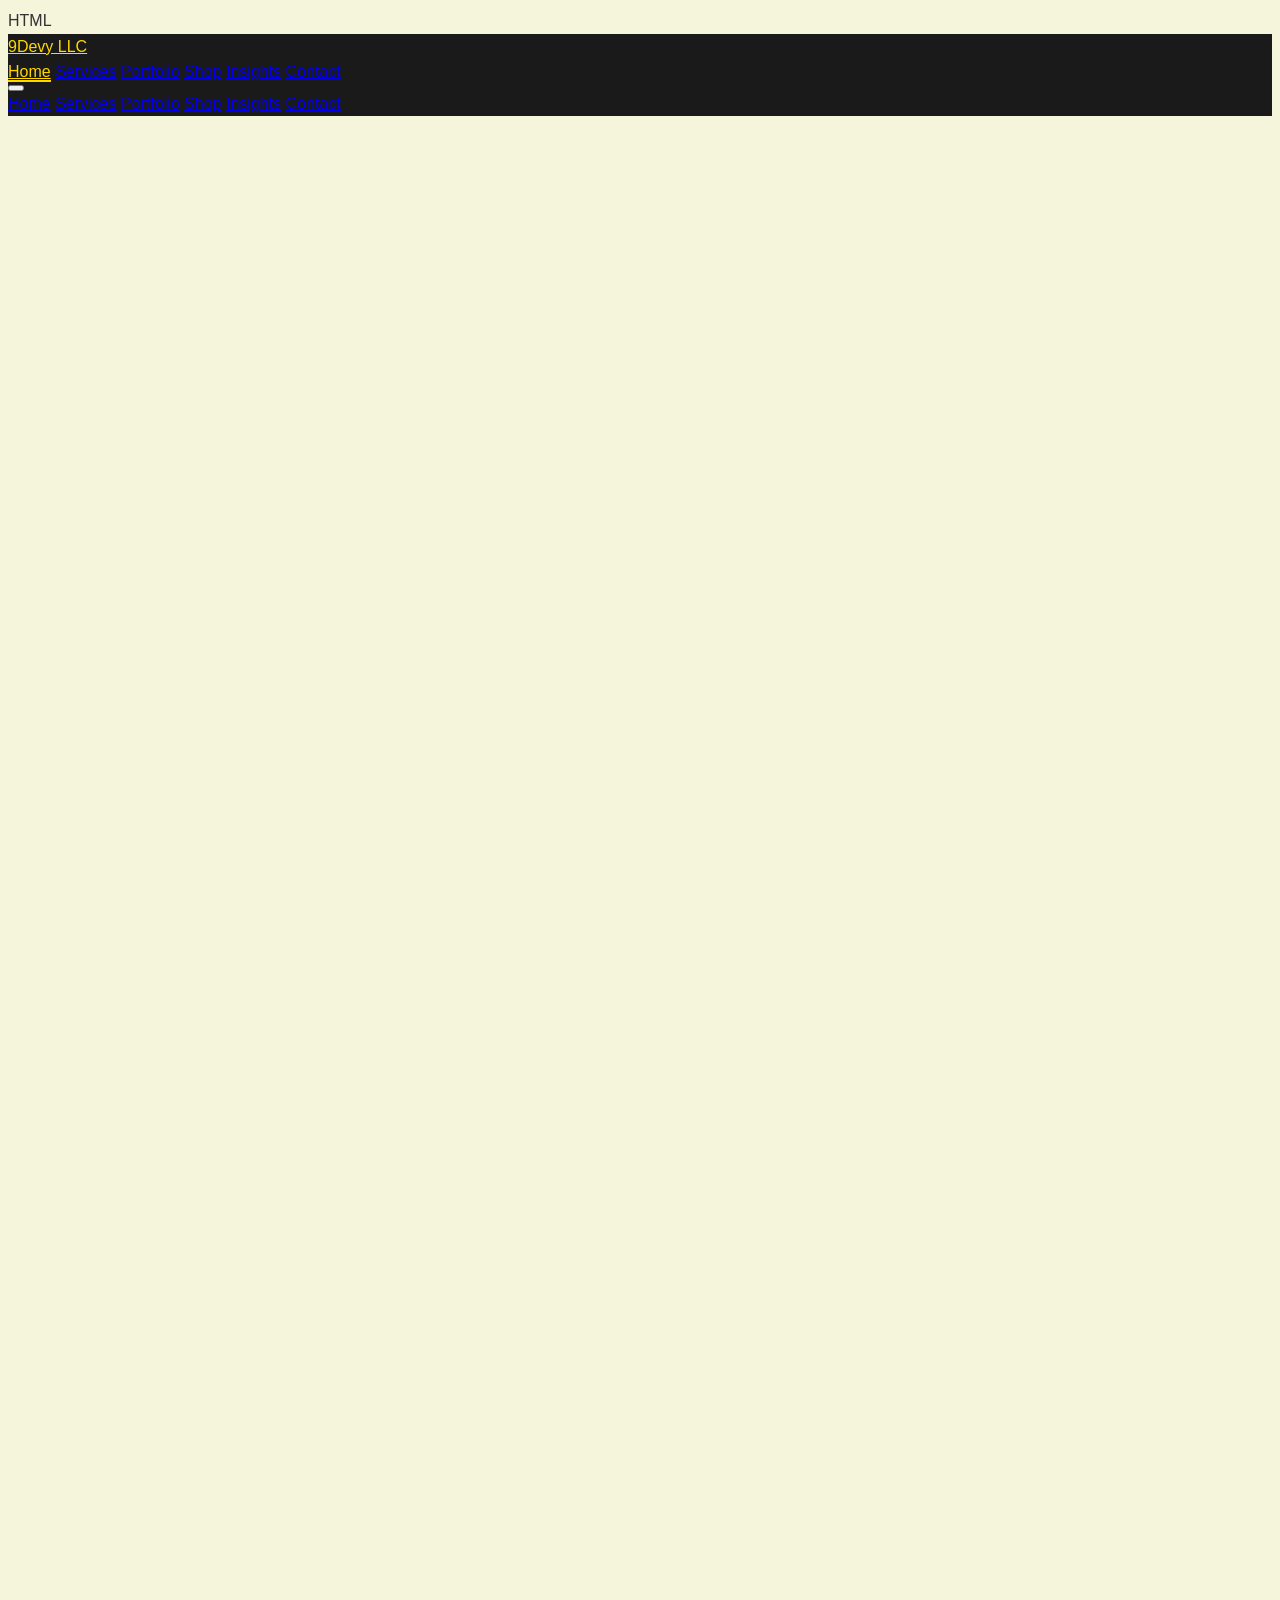
==== commit edbd44dd: "Update index.html" ====
--- a/index.html
+++ b/index.html
@@ -1,4 +1,4 @@
-<!DOCTYPE html>
+HTML<!DOCTYPE html>
 <html lang="en">
 <head>
     <meta charset="UTF-8">
